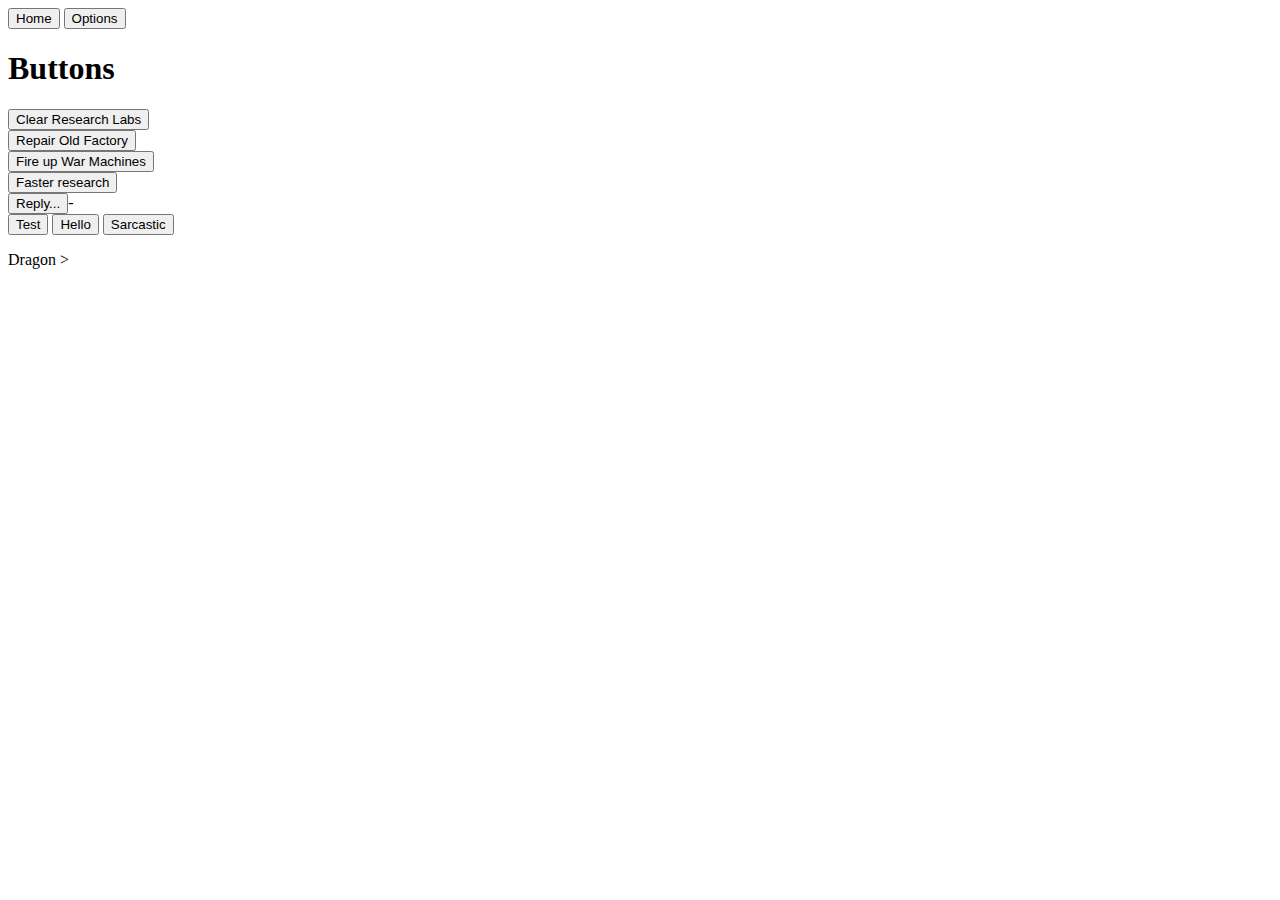
==== index.html @ b22cecc6 "Rename Html.html to index.html" ====
<!DOCTYPE html>
<html style="height:100%">
<head>
<!--[Name in tab]-->
	<title>Wyrm</title>
<!--[icon in tab]-->
	<link rel="icon" href="icon.png">
<!--[Reference to stylesheet]-->
	<link rel="stylesheet" href="stylesheet.css"> 
<!--[define character set]-->
	<meta charset="UTF-8">
<!--[allows browser to auto-set view width]-->
	<meta name="viewport" content="width=device-width,initial-scale=1.0">

</head>																<!-- NEEDS: story -->

<body>							
	<!--<div id="game">-->
		<div id="darken"></div>
	
	
	
	
		<header>
			<div class="nav-btn">										<!--[Navigation buttons at top of the screen]-->
				<button class="navButton active" style="flex-grow:1" onclick="navPage(event, 'homePage')">Home</button>
				<button class="navButton" id="researchTab" style="flex-grow:1; display:none" onclick="navPage(event, 'researchPage')">Research</button>
				<button class="navButton" id="engineeringTab" style="flex-grow:1; display:none" onclick="navPage(event, 'engineeringPage')">Engineering</button>
				<button class="navButton" id="assaultTab" style="flex-grow:1; display:none" onclick="navPage(event, 'deployPage')">Assault</button>
				<button id="options" onclick="navPage(event, 'options')">Options</button>
			</div>
		</header>
		
		
		<div id="homePage" class="navpage" style="display:block">		<!--[View info and advance story here]-->
			<div class="home-side">										<!--[resource counters]-->
				<h1>Buttons</h1>										<!-- currently in dev -->
				<button class="fullButton" onclick="upgradeNav(event, 'researchTab')" style="display:block">Clear Research Labs</button>
				<button class="fullButton" onclick="upgradeNav(event, 'engineeringTab')" style="display:block">Repair Old Factory</button>
				<button class="fullButton" onclick="upgradeNav(event, 'assaultTab')" style="display:block">Fire up War Machines</button>
				<button class="fullButton" onclick="research.income++" style="display:block">Faster research</button>
			</div>
			
			
			<main class="home-mid">										<!--[Chat menu]-->
				<div id="text-box">
				</div>
				
				<div id="text-select">									<!--[text selection menu.]-->
					<button onclick="toggleTextOptions()" id="textSelectButton">Reply...</button>-
					<div id="textOptions" class="textOptions">			<!-- Need to allow for auto-customization -->
						<button onclick="sendText('dragonText', 'Test')">Test</button>
						<button onclick="sendText('dragonText', 'Hello')">Hello</button>
						<button onclick="sendText('dragonText', 'zzz')">Sarcastic</button> 
					</div>
				</div>
			</main>
			
			<div class="home-side">
				<div class="home-terminal">
					<p>Dragon > </p>
				</div>
			</div>
		</div>
		
		<div id="researchPage" class="navpage" style="display:none">	<!--[research and upgrade tech here]-->
			
			<main class="res-mid">										<!--[tech 'tree']-->
				<h1>Research center</h1>
			</main>
			
			<div class="res-side">										<!-- NEEDS: click-and-drag scrolling, clickable buttons, connected unlocks, multiple tabs, 60/40 panels -->
				<h1>Research</h1>										<!-- To unlock each page you must complete X upgrades from previous page -->
				<p>This is where you develop new technology</p>			<!--[research info]-->
			</div>
			
		</div>
		
		<div id="engineeringPage" class="navpage" style="display:none">	<!--[Build and customize suits here]-->
			<div class="eng-side">										<!--[Current suit info]-->
				<h1>Engineering</h1>									<!-- NEEDS: calculations of current stats -->
				<p>This is where you add new tech to suits</p>
			</div>
			
			<main class="eng-mid">										<!--[suit GUI. drag and drop parts onto suit here]-->
				<h1>Center</h1>											<!-- NEEDS: background, drag/drop code, lower suit selection panel -->
			</main>
			
			<div class="eng-side">										<!--[parts selection]-->
			</div>														<!-- NEEDS: parts, drag/drop code, lower parts description panel -->
		</div>
		
		<div id="deployPage" class="navpage" style="display:none">		<!--[deploy suits and respond to threats here]-->
			<div class="dpl-side">										<!-- Need to figure out good combat system. Could use dark room system -->
				<h1>Assault</h1>
				<p>This is where you lead attacks on villains and endbringers</p>
			</div>
			
			<main class="dpl-mid">
				<h1>Assault</h1>
			</main>
			
			<div class="dpl-side">
			</div>
		</div>
		<!--
		<div id="options" class="navpage" style="display:none">			<!--[Change options and themes here]->
			<div class="home-side">										<!-- NEEDS: save system, different themes, other options ->
				<h1>Statistics</h1>										<!-- can just open up popup, rather than a full-screen display ->
				<p>stats...</p>
			</div>
			
			<main class="home-mid">
			<h1>Options</h1>
			<p>sound, etc.</p>
			</main>
			
			<div class="home-side">
			</div>
		</div>
		-->
		
		<footer>														<!-- Can hold stats, eventually? -->
				<div class="stat stat-research"></div>
				<div class="stat stat-assets"></div>
				<div class="stat stat-hero"></div>
		</footer>
		
		<script src="javascript.js"></script>							<!-- NEEDS: delay between pages, better resource counters -->
	<!--</div>-->
</body>
</html>
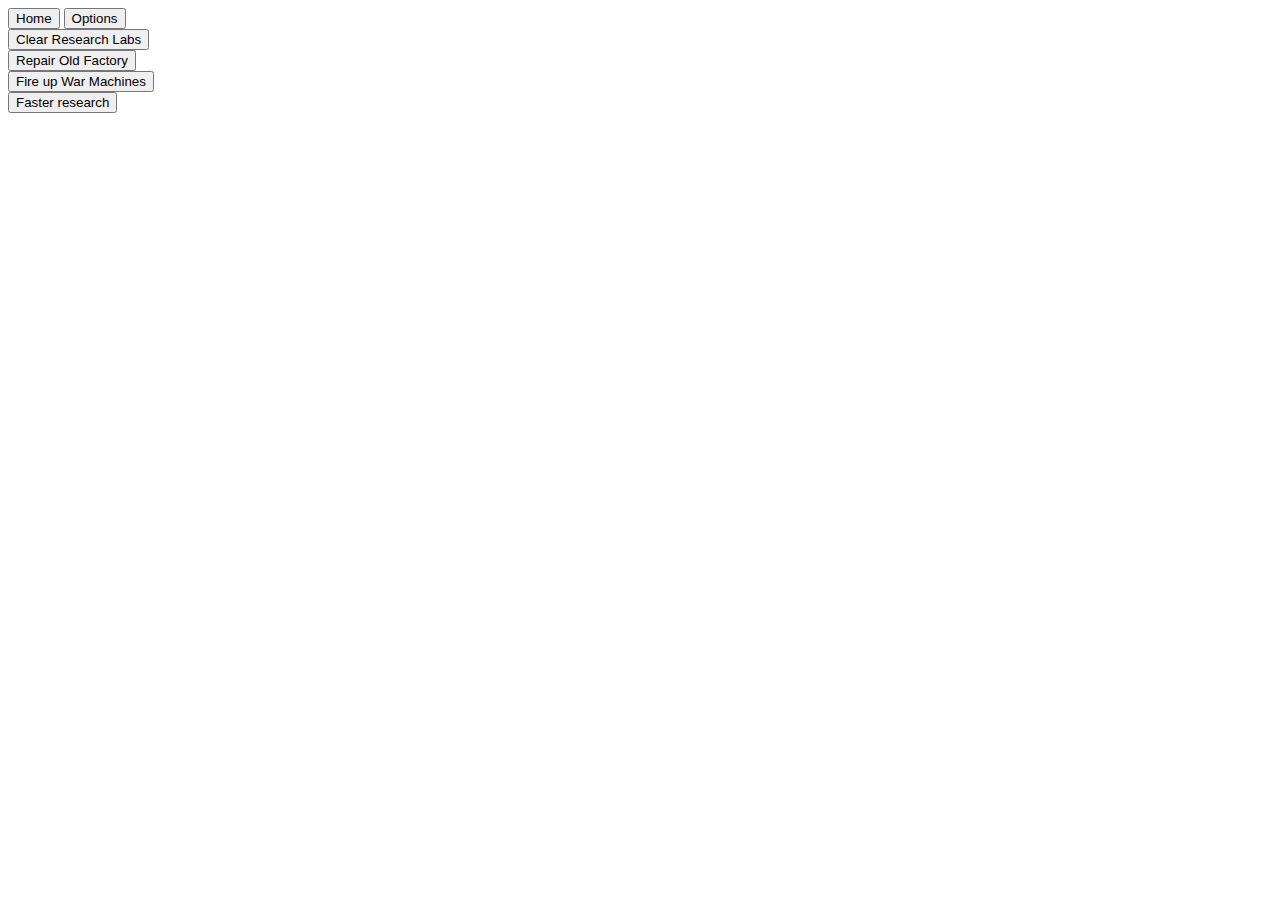
==== commit 0ee3cdda: "Update index.html" ====
--- a/index.html
+++ b/index.html
@@ -14,27 +14,25 @@
 
 </head>																<!-- NEEDS: story -->
 
-<body>							
-	<!--<div id="game">-->
+<body>	
+	<div id="game">
 		<div id="darken"></div>
-	
-	
-	
-	
 		<header>
 			<div class="nav-btn">										<!--[Navigation buttons at top of the screen]-->
-				<button class="navButton active" style="flex-grow:1" onclick="navPage(event, 'homePage')">Home</button>
-				<button class="navButton" id="researchTab" style="flex-grow:1; display:none" onclick="navPage(event, 'researchPage')">Research</button>
-				<button class="navButton" id="engineeringTab" style="flex-grow:1; display:none" onclick="navPage(event, 'engineeringPage')">Engineering</button>
-				<button class="navButton" id="assaultTab" style="flex-grow:1; display:none" onclick="navPage(event, 'deployPage')">Assault</button>
+				<button class="navButton active" onclick="navPage(event, 'homePage')">Home</button>
+				<button class="navButton" id="researchTab" style="display:none" onclick="navPage(event, 'researchPage')">Research</button>
+				<button class="navButton" id="engineeringTab" style="display:none" onclick="navPage(event, 'engineeringPage')">Engineering</button>
+				<button class="navButton" id="assaultTab" style="display:none" onclick="navPage(event, 'deployPage')">Assault</button>
 				<button id="options" onclick="navPage(event, 'options')">Options</button>
 			</div>
 		</header>
 		
 		
-		<div id="homePage" class="navpage" style="display:block">		<!--[View info and advance story here]-->
-			<div class="home-side">										<!--[resource counters]-->
-				<h1>Buttons</h1>										<!-- currently in dev -->
+		<div id="homePage" class="navpage" style="display:block">		<!--[accept contracts and advance story here]-->
+			<div class="home-side">										<!--[contracts]-->
+				<div class="home-divc" id="easy-c"></div>
+				<div class="home-divc" id="medi-c"></div>
+				<div class="home-divc" id="hard-c"></div>				<!-- very much in dev -->
 				<button class="fullButton" onclick="upgradeNav(event, 'researchTab')" style="display:block">Clear Research Labs</button>
 				<button class="fullButton" onclick="upgradeNav(event, 'engineeringTab')" style="display:block">Repair Old Factory</button>
 				<button class="fullButton" onclick="upgradeNav(event, 'assaultTab')" style="display:block">Fire up War Machines</button>
@@ -42,66 +40,79 @@
 			</div>
 			
 			
-			<main class="home-mid">										<!--[Chat menu]-->
-				<div id="text-box">
-				</div>
-				
+			<main id="home-mid">				<!--[Chat menu]-->
+				<div id="home-tabs"></div>
+				<div id="text-box"></div>
 				<div id="text-select">									<!--[text selection menu.]-->
+					<!--
 					<button onclick="toggleTextOptions()" id="textSelectButton">Reply...</button>-
-					<div id="textOptions" class="textOptions">			<!-- Need to allow for auto-customization -->
+					
+					<div id="textOptions" class="textOptions">			<!-- Need to allow for auto-customization --
 						<button onclick="sendText('dragonText', 'Test')">Test</button>
 						<button onclick="sendText('dragonText', 'Hello')">Hello</button>
 						<button onclick="sendText('dragonText', 'zzz')">Sarcastic</button> 
-					</div>
+					</div>-->
 				</div>
 			</main>
 			
-			<div class="home-side">
+			<div class="home-side">				<!--[buttons and stuff]--><!--
 				<div class="home-terminal">
 					<p>Dragon > </p>
 				</div>
+				-->
 			</div>
 		</div>
 		
 		<div id="researchPage" class="navpage" style="display:none">	<!--[research and upgrade tech here]-->
 			
 			<main class="res-mid">										<!--[tech 'tree']-->
-				<h1>Research center</h1>
+				<div class="res-div" id="res-T0"></div>
+				<div class="res-sep" id="res-D0"></div>			<!--End Tutorial-->			
+				<div class="res-div" id="res-T1"></div>
+				<div class="res-sep" id="res-D1"></div>			<!--Engineering-->
+				<div class="res-div" id="res-T2"></div>
+				<div class="res-sep" id="res-D2"></div>			<!--Deploy-->
+				<div class="res-div" id="res-T3"></div>
+				<div class="res-sep" id="res-D3"></div>			<!--MK2-->
+				<div class="res-div" id="res-T4"></div>
+				<div class="res-sep" id="res-D4"></div>			<!--MK3-->
+				<div class="res-div" id="res-T5"></div>
+				<div class="res-sep" id="res-D5"></div>			<!--Birdcage-->
+				<div class="res-div" id="res-T6"></div>
+				<div class="res-sep" id="res-D6"></div>			<!--Freedom-->
+				<div class="res-div" id="res-T7"></div>			<!--Save the world-->
+				<div id="res-secret"></div>
 			</main>
 			
 			<div class="res-side">										<!-- NEEDS: click-and-drag scrolling, clickable buttons, connected unlocks, multiple tabs, 60/40 panels -->
-				<h1>Research</h1>										<!-- To unlock each page you must complete X upgrades from previous page -->
-				<p>This is where you develop new technology</p>			<!--[research info]-->
+				<div id="res-info">
+					<div id="res-lab"></div>
+					<div id="res-factory"></div>
+				</div>
 			</div>
 			
 		</div>
 		
 		<div id="engineeringPage" class="navpage" style="display:none">	<!--[Build and customize suits here]-->
 			<div class="eng-side">										<!--[Current suit info]-->
-				<h1>Engineering</h1>									<!-- NEEDS: calculations of current stats -->
-				<p>This is where you add new tech to suits</p>
+				<div class="eng-T1"></div>
+				<div class="eng-T2"></div>
+				<div class="eng-T3"></div>
 			</div>
 			
 			<main class="eng-mid">										<!--[suit GUI. drag and drop parts onto suit here]-->
-				<h1>Center</h1>											<!-- NEEDS: background, drag/drop code, lower suit selection panel -->
+				<div class="eng-customize"></div>				<!-- NEEDS: background, drag/drop code, lower suit selection panel -->
+				<div class="eng-stats"></div>
 			</main>
 			
 			<div class="eng-side">										<!--[parts selection]-->
+				<div class="eng-upgrades"></div>
+				<div class="eng-description"></div>
 			</div>														<!-- NEEDS: parts, drag/drop code, lower parts description panel -->
 		</div>
 		
 		<div id="deployPage" class="navpage" style="display:none">		<!--[deploy suits and respond to threats here]-->
-			<div class="dpl-side">										<!-- Need to figure out good combat system. Could use dark room system -->
-				<h1>Assault</h1>
-				<p>This is where you lead attacks on villains and endbringers</p>
-			</div>
-			
-			<main class="dpl-mid">
-				<h1>Assault</h1>
-			</main>
-			
-			<div class="dpl-side">
-			</div>
+			<main class="dpl-map"></main>								<!--  Metal gear deploy system -->
 		</div>
 		<!--
 		<div id="options" class="navpage" style="display:none">			<!--[Change options and themes here]->
@@ -121,12 +132,11 @@
 		-->
 		
 		<footer>														<!-- Can hold stats, eventually? -->
-				<div class="stat stat-research"></div>
-				<div class="stat stat-assets"></div>
-				<div class="stat stat-hero"></div>
+			<div class="stat stat-research"></div>
+			<div class="stat stat-assets"></div>
+			<div class="stat stat-hero"></div>
 		</footer>
-		
-		<script src="javascript.js"></script>							<!-- NEEDS: delay between pages, better resource counters -->
-	<!--</div>-->
+	</div>
+	<script src="javascript.js"></script>							<!-- NEEDS: delay between pages, better resource counters -->
 </body>
 </html>
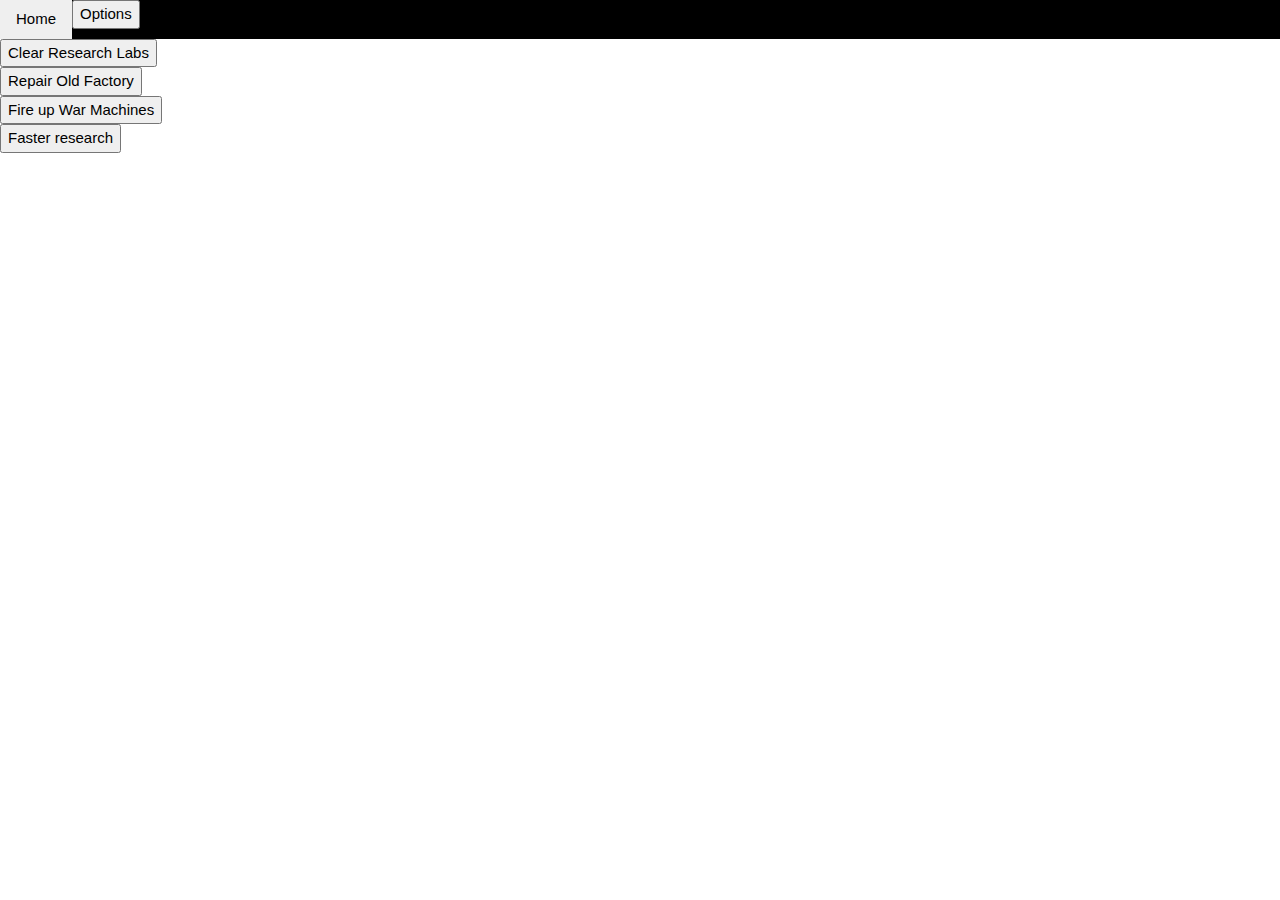
==== commit 97554e61: "Added w3 support" ====
--- a/index.html
+++ b/index.html
@@ -6,6 +6,7 @@
 <!--[icon in tab]-->
 	<link rel="icon" href="icon.png">
 <!--[Reference to stylesheet]-->
+	<link rel="stylesheet" href="https://www.w3schools.com/w3css/4/w3.css"> 
 	<link rel="stylesheet" href="stylesheet.css"> 
 <!--[define character set]-->
 	<meta charset="UTF-8">
@@ -18,12 +19,12 @@
 	<div id="game">
 		<div id="darken"></div>
 		<header>
-			<div class="nav-btn">										<!--[Navigation buttons at top of the screen]-->
-				<button class="navButton active" onclick="navPage(event, 'homePage')">Home</button>
-				<button class="navButton" id="researchTab" style="display:none" onclick="navPage(event, 'researchPage')">Research</button>
-				<button class="navButton" id="engineeringTab" style="display:none" onclick="navPage(event, 'engineeringPage')">Engineering</button>
-				<button class="navButton" id="assaultTab" style="display:none" onclick="navPage(event, 'deployPage')">Assault</button>
-				<button id="options" onclick="navPage(event, 'options')">Options</button>
+			<div class="nav-btn w3-bar w3-black">										<!--[Navigation buttons at top of the screen]-->
+				<button class="w3-bar-item navButton active" onclick="navPage(event, 'homePage')">Home</button>
+				<button class="w3-bar-item navButton" id="researchTab" style="display:none" onclick="navPage(event, 'researchPage')">Research</button>
+				<button class="w3-bar-item navButton" id="engineeringTab" style="display:none" onclick="navPage(event, 'engineeringPage')">Engineering</button>
+				<button class="w3-bar-item navButton" id="assaultTab" style="display:none" onclick="navPage(event, 'deployPage')">Assault</button>
+				<button id="w3-bar-item options" onclick="navPage(event, 'options')">Options</button>
 			</div>
 		</header>
 		
@@ -55,7 +56,8 @@
 				</div>
 			</main>
 			
-			<div class="home-side">				<!--[buttons and stuff]--><!--
+			<div class="home-side">				<!--[buttons and stuff]-->
+				<!--
 				<div class="home-terminal">
 					<p>Dragon > </p>
 				</div>
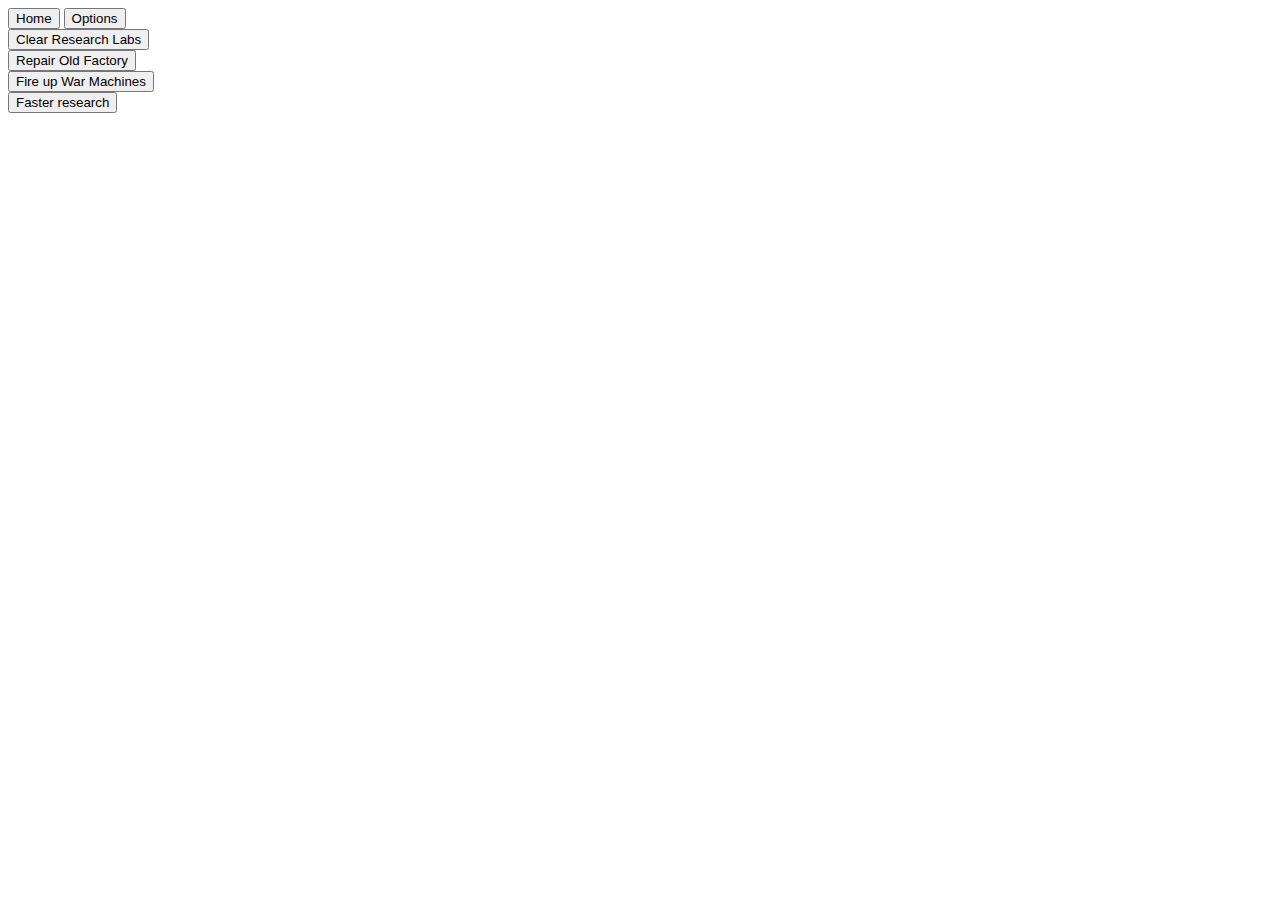
==== commit 82a96c0a: "changed to w3 pro" ====
--- a/index.html
+++ b/index.html
@@ -6,7 +6,7 @@
 <!--[icon in tab]-->
 	<link rel="icon" href="icon.png">
 <!--[Reference to stylesheet]-->
-	<link rel="stylesheet" href="https://www.w3schools.com/w3css/4/w3.css"> 
+	<link rel="stylesheet" href="https://www.w3schools.com/w3css/4/w3pro.css"> 
 	<link rel="stylesheet" href="stylesheet.css"> 
 <!--[define character set]-->
 	<meta charset="UTF-8">
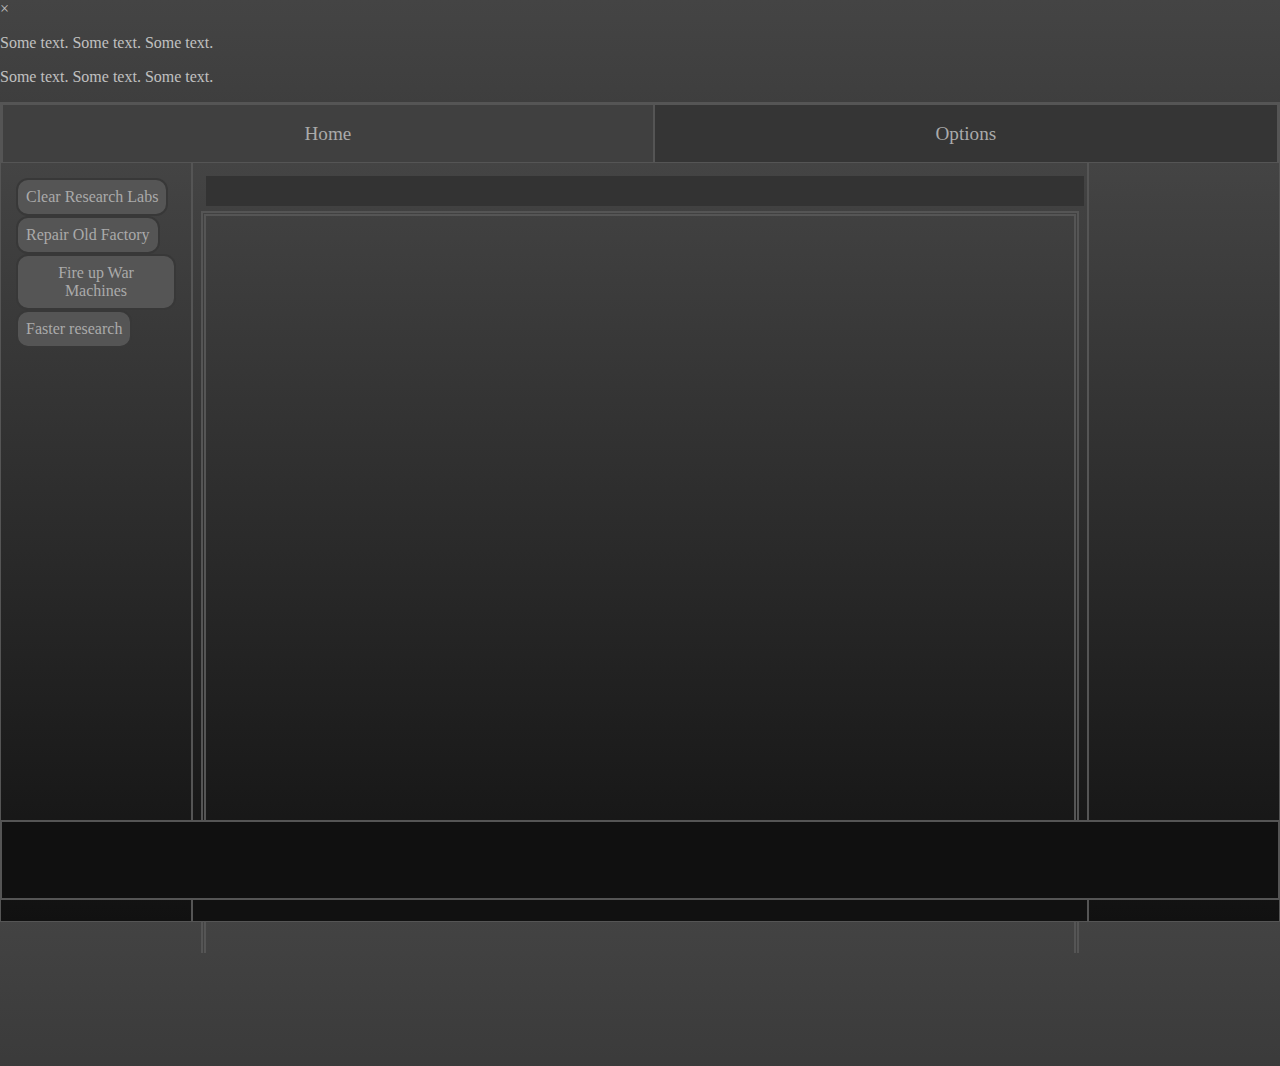
==== commit 350beb09: "Merge pull request #3 from Wyrm1/Wyrm1-patch-2" ====
--- a/index.html
+++ b/index.html
@@ -5,63 +5,61 @@
 	<title>Wyrm</title>
 <!--[icon in tab]-->
 	<link rel="icon" href="icon.png">
-<!--[Reference to stylesheet]-->
-	<link rel="stylesheet" href="https://www.w3schools.com/w3css/4/w3pro.css"> 
-	<link rel="stylesheet" href="stylesheet.css"> 
-<!--[define character set]-->
+<!-- [define character set] -->
 	<meta charset="UTF-8">
 <!--[allows browser to auto-set view width]-->
 	<meta name="viewport" content="width=device-width,initial-scale=1.0">
+<!--[Reference to stylesheets]-->
+	<link rel="stylesheet" href="https://www.w3schools.com/w3css/4/w3pro.css">
+	<link rel="stylesheet" href="stylesheet.css"> 							<!-- NEEDS: delay between pages, better resource counters -->
 
-</head>																<!-- NEEDS: story -->
+</head>																<!-- NEEDS: story, etc. -->
 
-<body>	
+<body>
+	<div class="w3-container">			<!--Needs: save system, themes-->
+		<div id="optionsMenu" class="w3-modal">
+			<div class="w3-modal-content">
+				<div class="w3-container">
+					<span onclick="$('#optionsMenu').hide();" class="w3-button w3-display-topright">&times;</span>
+					<p>Some text. Some text. Some text.</p>
+					<p>Some text. Some text. Some text.</p>
+				</div>
+			</div>
+		</div>
+	</div>
 	<div id="game">
-		<div id="darken"></div>
-		<header>
-			<div class="nav-btn w3-bar w3-black">										<!--[Navigation buttons at top of the screen]-->
-				<button class="w3-bar-item navButton active" onclick="navPage(event, 'homePage')">Home</button>
-				<button class="w3-bar-item navButton" id="researchTab" style="display:none" onclick="navPage(event, 'researchPage')">Research</button>
-				<button class="w3-bar-item navButton" id="engineeringTab" style="display:none" onclick="navPage(event, 'engineeringPage')">Engineering</button>
-				<button class="w3-bar-item navButton" id="assaultTab" style="display:none" onclick="navPage(event, 'deployPage')">Assault</button>
-				<button id="w3-bar-item options" onclick="navPage(event, 'options')">Options</button>
-			</div>
-		</header>
+		<div class="nav-btn">										<!--[Navigation buttons at top of the screen]-->
+			<button class="navButton active" onclick="navPage(event, 'homePage')">Home</button>
+			<button class="navButton hidden" id="researchTab" onclick="navPage(event, 'researchPage')">Research</button>
+			<button class="navButton hidden" id="engineeringTab" onclick="navPage(event, 'engineeringPage')">Engineering</button>
+			<button class="navButton hidden" id="assaultTab" onclick="navPage(event, 'deployPage')">Assault</button>
+			<button id="options" onclick="$('#optionsMenu').show();">Options</button>
+		</div>
 		
 		
 		<div id="homePage" class="navpage" style="display:block">		<!--[accept contracts and advance story here]-->
-			<div class="home-side">										<!--[contracts]-->
+			<div class="home-side">										<!--[contracts - very much in dev]-->
 				<div class="home-divc" id="easy-c"></div>
 				<div class="home-divc" id="medi-c"></div>
-				<div class="home-divc" id="hard-c"></div>				<!-- very much in dev -->
-				<button class="fullButton" onclick="upgradeNav(event, 'researchTab')" style="display:block">Clear Research Labs</button>
-				<button class="fullButton" onclick="upgradeNav(event, 'engineeringTab')" style="display:block">Repair Old Factory</button>
-				<button class="fullButton" onclick="upgradeNav(event, 'assaultTab')" style="display:block">Fire up War Machines</button>
-				<button class="fullButton" onclick="research.income++" style="display:block">Faster research</button>
+				<div class="home-divc" id="hard-c"></div>
+				<button class="fullButton" onclick="$('#researchTab').show();$(this).hide();">Clear Research Labs</button>
+				<button class="fullButton" onclick="$('#engineeringTab').show();$(this).hide();">Repair Old Factory</button>
+				<button class="fullButton" onclick="$('#assaultTab').show();$(this).hide();">Fire up War Machines</button>
+				<button class="fullButton" onclick="research.income++">Faster research</button>
 			</div>
 			
 			
 			<main id="home-mid">				<!--[Chat menu]-->
 				<div id="home-tabs"></div>
 				<div id="text-box"></div>
-				<div id="text-select">									<!--[text selection menu.]-->
-					<!--
-					<button onclick="toggleTextOptions()" id="textSelectButton">Reply...</button>-
-					
-					<div id="textOptions" class="textOptions">			<!-- Need to allow for auto-customization --
-						<button onclick="sendText('dragonText', 'Test')">Test</button>
-						<button onclick="sendText('dragonText', 'Hello')">Hello</button>
-						<button onclick="sendText('dragonText', 'zzz')">Sarcastic</button> 
-					</div>-->
+				<div id="text-select">									<!--[text selection menu - needs dynamic buttons]-->
+					<button class="fullButton" onclick="reply('dragonText', 'Test')">Test</button>
+					<button class="fullButton" onclick="reply('dragonText', 'Hello')">Hello</button>
+					<button class="fullButton" onclick="reply('dragonText', 'zzz')">Sarcastic</button> 
 				</div>
 			</main>
 			
 			<div class="home-side">				<!--[buttons and stuff]-->
-				<!--
-				<div class="home-terminal">
-					<p>Dragon > </p>
-				</div>
-				-->
 			</div>
 		</div>
 		
@@ -116,22 +114,6 @@
 		<div id="deployPage" class="navpage" style="display:none">		<!--[deploy suits and respond to threats here]-->
 			<main class="dpl-map"></main>								<!--  Metal gear deploy system -->
 		</div>
-		<!--
-		<div id="options" class="navpage" style="display:none">			<!--[Change options and themes here]->
-			<div class="home-side">										<!-- NEEDS: save system, different themes, other options ->
-				<h1>Statistics</h1>										<!-- can just open up popup, rather than a full-screen display ->
-				<p>stats...</p>
-			</div>
-			
-			<main class="home-mid">
-			<h1>Options</h1>
-			<p>sound, etc.</p>
-			</main>
-			
-			<div class="home-side">
-			</div>
-		</div>
-		-->
 		
 		<footer>														<!-- Can hold stats, eventually? -->
 			<div class="stat stat-research"></div>
@@ -139,6 +121,10 @@
 			<div class="stat stat-hero"></div>
 		</footer>
 	</div>
-	<script src="javascript.js"></script>							<!-- NEEDS: delay between pages, better resource counters -->
+	
+	
+<!--[Reference to javascript]-->
+	<script src="https://ajax.googleapis.com/ajax/libs/jquery/2.1.1/jquery.min.js"></script>
+	<script src="javascript.js"></script>
 </body>
-</html>
+</html>--- a/stylesheet.css
+++ b/stylesheet.css
@@ -0,0 +1,393 @@
+/* **********************************************************
+RESET CSS
+************************************************************/
+
+
+
+/************************************************************
+PAGE
+************************************************************/
+
+.fullheight {
+	height: 100%;
+}
+
+* {
+	box-sizing: border-box;
+    -webkit-touch-callout:none;
+    -webkit-user-select:none;
+    -moz-user-select:none;
+    -ms-user-select:none;
+    user-select:none;
+}
+
+body {
+	color:#C0C0C0;
+	font-family: cursive;
+	font-size: 100%;
+	width: 100%;
+	height: 100%;
+	position: absolute;
+	margin: 0px;
+	overflow: hidden;
+	background: linear-gradient(to bottom, #444444, #111111);
+}
+
+footer {
+	height: 80px;
+	width: 100%;
+	padding: 15px;
+	border: 2px solid #555555;
+	position: fixed;
+	background-color: #101010;
+	left: 0;
+	bottom: 0;
+}
+
+#game {
+	margin: 0;
+	padding: 0;
+	width: 100%;
+	height:100%;
+}
+
+/************************************************************
+ALL
+************************************************************/	
+
+button {
+	padding: 5px;
+	text-align: center;
+	border: 1px solid #555555;
+	font-family: cursive;
+}
+
+.fullButton {
+	background-color: #555555;
+	border: 2px solid #383838;
+	color: #AAAAAA;
+	text-align: center;
+	font-size: 16px;
+	padding: 8px;
+	border-radius: 12px;	
+}
+
+.fullButton:hover {
+	background-color: #606060;
+}
+
+.center-vertical {
+	margin: auto;
+}
+
+.icon {
+	height: 20px;
+	width: 20px;
+	margin-left: 4px;
+	margin-right: 4px;
+	border-radius: 4px;
+	float: left;
+}
+
+.hidden {
+	display: none;
+}
+
+/************************************************************
+NAVIGATION
+************************************************************/
+
+
+.navpage {
+	height: 100%;
+	width:100%;
+	padding-bottom:140px;
+}
+
+.nav-btn {
+	display: flex;
+	flex-direction: row;
+	flex-wrap: nowrap;
+	justify-content: flex-start;
+	align-items: stretch;
+	align-content: stretch;
+	background-color: #777777;
+	border: 2px solid #555555;
+}
+.nav-btn > button {
+	width: 10%;
+	height: 60px;
+	line-height: 40px;
+	background-color: #353535;
+	color: #AAAAAA;
+	font-size: 120%;
+	transition: 0.2s;
+	flex-grow: 1;
+}
+.nav-btn > button:hover {
+	background-color: #404040;
+}
+.nav-btn > button.active {
+	background-color: #404040;
+}
+
+#options {
+	width: 100px;
+}
+
+/************************************************************
+HOME
+************************************************************/
+
+
+
+#home-mid {
+	height: 100%;
+	width: 70%;
+	float: left;
+	padding: 0px;
+	background: linear-gradient(to bottom, #444444, #111111);
+	border: 1px solid #555555;
+	position: relative;
+	bottom: 4px;
+	padding: 8px;
+}
+
+.home-side {
+	height: 100%;
+	width: 15%;
+	float: left;
+	padding: 15px;
+	border: 1px solid #555555;
+	background: linear-gradient(to bottom, #444, #111);
+	display: block;
+	position: relative;
+	bottom: 4px;
+}
+
+.stat {
+	height: 25px;
+	width: 125px;
+	display:inline-block;
+	top: 0px;
+	padding: 15px;
+	padding-bottom: 30px;
+	position:relative;
+	word-spacing: 10px;
+	white-space: nowrap;
+	overflow: hidden;
+	text-align: right;
+}
+
+.stat-research:before {
+	content: url(images/research.png) " ";
+}
+
+.stat-assets:before {
+	content: url(images/assets.png) " ";
+}
+
+.stat-hero:before {
+	content: url(images/hero.png) " ";
+}
+
+.home-terminal {
+	height: 100%;
+	width: 100%;
+	top: 0px;
+	padding-left: 20px;
+	position:relative;
+	border: 10px solid #333;
+	background-color: #111;
+	color: #CCC;
+}
+
+#text-select {
+	height: 70px;
+	width: 100%;
+	padding: 5px;
+	border-top: 2px solid #555;
+	background-color: #111;
+	display: inline-block;
+	position: absolute;
+	left: 0;
+	bottom: 0;
+}
+
+#textSelectButton {
+	height:100%;
+	width: 100%;
+	position: absolute;
+	background-color: #222;
+	text-align:left;
+	color: #888;
+	font-size: 20px;
+	padding: 10px;
+}
+
+#textSelectButton:hover, #textSelectButton:focus {
+	background-color: #333;
+}
+
+.textOptions {
+	display: none;
+	position: absolute;
+	min-width: 100%;
+	bottom:66px;
+	z-index: 1;
+}
+
+.textOptions button {
+	background-color: #333;
+	color:#00B;
+	border: 3px solid #444;
+	padding: 10px;
+	display: block;
+	min-width:100%;
+	min-height:80px;
+	text-align:left;
+	font-size: 20px;
+}
+.textOptions button:hover {
+	background-color: #383838;
+}
+
+#text-box {
+	overflow-y: scroll;
+	scrollbar-width: none;
+	height:100%;
+	width: 100%;
+	border-left: 5px double #555;
+	border-right: 5px double #555;
+	border-top: 5px double #555;
+	padding-top: 100px;
+}
+
+.dragonText {
+	text-align:right;
+	color: #00B;
+	font-size: 20px;
+	padding: 8px;
+	background-color: #667;
+	border: 4px solid #335;
+	border-radius: 8px;
+	margin: 20px;
+	margin-bottom:110px;
+	margin-top:-80px;
+}
+
+.gotText {
+	text-align:left;
+	color: #4B4;
+	font-size: 25px;
+	padding: 8px;
+	background-color: #676;
+	border: 4px solid #335;
+	border-radius: 8px;
+	margin: 20px;
+	margin-bottom:110px;
+	margin-top:-80px;
+}
+
+#home-tabs {
+	width: 100%;
+	height: 30px;
+	background-color: #333;
+	margin: 5px;
+	padding: 5px;
+}
+
+
+/************************************************************
+RESEARCH
+************************************************************/
+
+.res-mid {
+	height: 100%;
+	width: 70%;
+	float: left;
+	padding: 0px;
+	background: linear-gradient(to bottom, #444444, #111111);
+	border: 1px solid #555555;
+	position: relative;
+	bottom: 4px;
+	padding: 8px;
+}
+
+.res-side {
+	height: 100%;
+	width: 30%;
+	float: left;
+	padding: 15px;
+	border: 1px solid #555555;
+	background: linear-gradient(to bottom, #444444, #111111);
+	display: block;
+	position: relative;
+	bottom: 4px;
+}
+
+/************************************************************
+ENGINEERING
+************************************************************/
+
+.eng-mid {
+	height: 100%;
+	width: 70%;
+	float: left;
+	padding: 0px;
+	background: linear-gradient(to bottom, #444444, #111111);
+	border: 1px solid #555555;
+	position: relative;
+	bottom: 4px;
+	padding: 8px;
+}
+
+.eng-side {
+	height: 100%;
+	width: 15%;
+	float: left;
+	padding: 15px;
+	border: 1px solid #555555;
+	background: linear-gradient(to bottom, #444444, #111111);
+	display: block;
+	position: relative;
+	bottom: 4px;
+}
+
+/************************************************************
+DEPLOY
+************************************************************/
+
+.dpl-mid {
+	height: 100%;
+	width: 70%;
+	float: left;
+	padding: 0px;
+	background: linear-gradient(to bottom, #444444, #111111);
+	border: 1px solid #555555;
+	position: relative;
+	bottom: 4px;
+	padding: 8px;
+}
+
+.dpl-side {
+	height: 100%;
+	width: 15%;
+	float: left;
+	padding: 15px;
+	border: 1px solid #555555;
+	background: linear-gradient(to bottom, #444444, #111111);
+	display: block;
+	position: relative;
+	bottom: 4px;
+}
+
+/************************************************************
+END
+************************************************************/
+
+
+
+
+
+
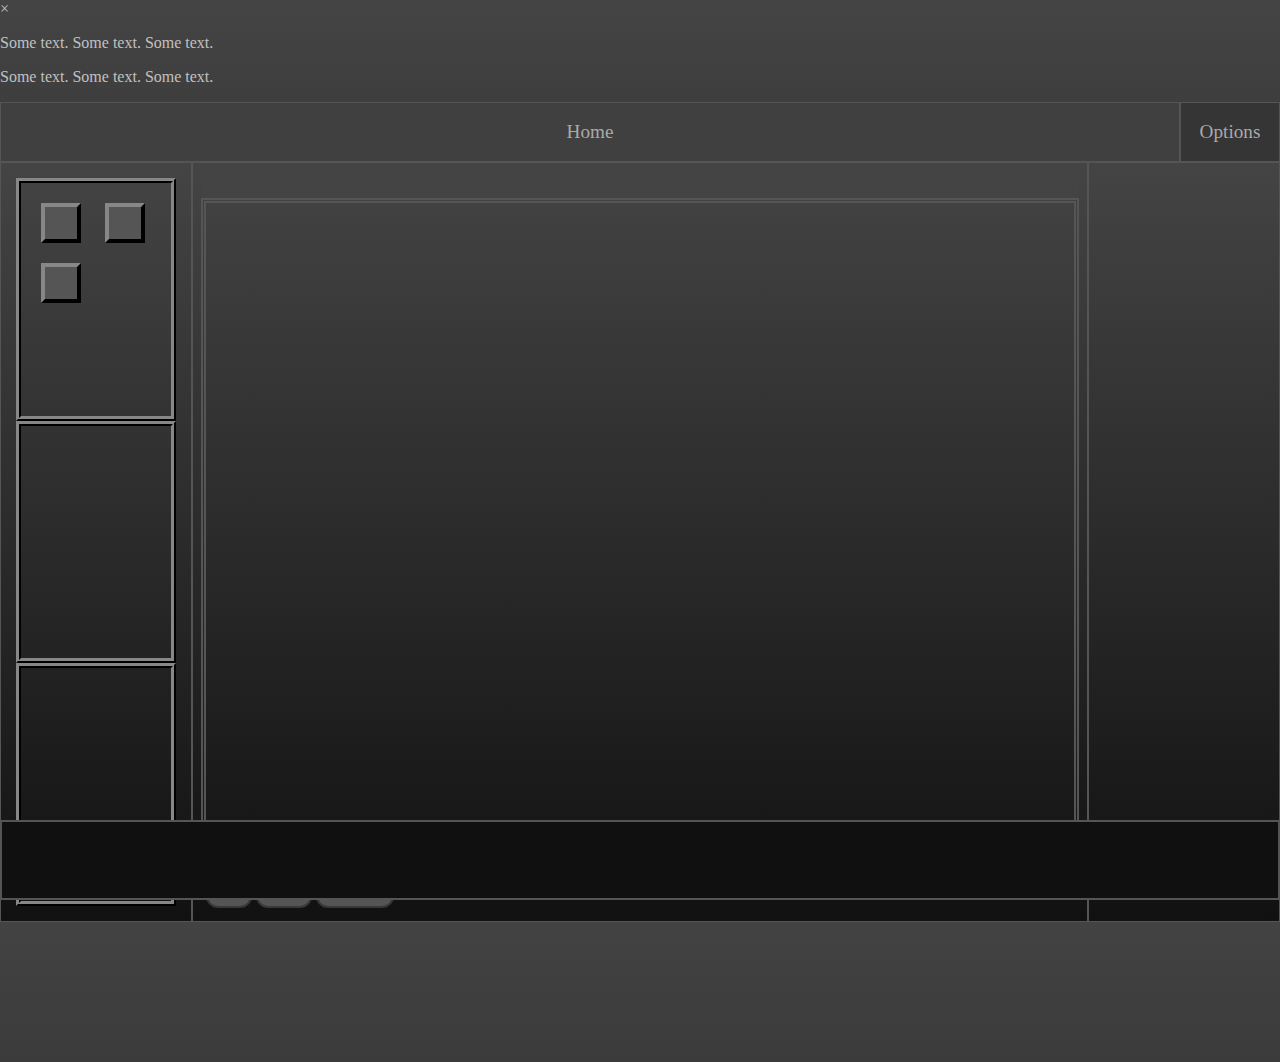
==== commit 96b0f78e: "Add files via upload" ====
--- a/index.html
+++ b/index.html
@@ -39,13 +39,15 @@
 		
 		<div id="homePage" class="navpage" style="display:block">		<!--[accept contracts and advance story here]-->
 			<div class="home-side">										<!--[contracts - very much in dev]-->
-				<div class="home-divc" id="easy-c"></div>
+				<div class="home-divc" id="easy-c">
+				<button class="squareButton" onclick="$('#researchTab').show();$(this).hide();"><span>Clear Research Labs</span></button>
+				<button class="squareButton" onclick="$('#engineeringTab').show();$(this).hide();"><span>Repair Old Factory</span></button>
+				<button class="squareButton" onclick="$('#assaultTab').show();$(this).hide();"><span>Launch satellites</span></button>
+				
+				
+				</div>
 				<div class="home-divc" id="medi-c"></div>
 				<div class="home-divc" id="hard-c"></div>
-				<button class="fullButton" onclick="$('#researchTab').show();$(this).hide();">Clear Research Labs</button>
-				<button class="fullButton" onclick="$('#engineeringTab').show();$(this).hide();">Repair Old Factory</button>
-				<button class="fullButton" onclick="$('#assaultTab').show();$(this).hide();">Fire up War Machines</button>
-				<button class="fullButton" onclick="research.income++">Faster research</button>
 			</div>
 			
 			
--- a/stylesheet.css
+++ b/stylesheet.css
@@ -60,6 +60,38 @@
 	text-align: center;
 	border: 1px solid #555555;
 	font-family: cursive;
+}
+
+.squareButton {
+	background-color: #555;
+	width: 40px;
+	height: 40px;
+	border: 4px outset #333;
+	margin: 10px;
+	position: relative;
+}
+
+.squareButton:hover {
+	background-color: #444;
+	border: 4px inset #333;
+	cursor: help;
+	position: relative;
+}
+.squareButton span {
+	display: none;
+	position: absolute;
+	min-width: 180px;
+	text-align: left;
+	z-index: 100;
+	top: 25px;
+	border: 4px solid #222;
+	background: #333;
+	padding: 5px;
+	opacity: 0.8;
+}
+
+.squareButton:hover span {
+	display: block;
 }
 
 .fullButton {
@@ -112,7 +144,7 @@
 	align-items: stretch;
 	align-content: stretch;
 	background-color: #777777;
-	border: 2px solid #555555;
+	
 }
 .nav-btn > button {
 	width: 10%;
@@ -132,6 +164,7 @@
 }
 
 #options {
+	flex-grow: 0;
 	width: 100px;
 }
 
@@ -149,8 +182,9 @@
 	background: linear-gradient(to bottom, #444444, #111111);
 	border: 1px solid #555555;
 	position: relative;
-	bottom: 4px;
-	padding: 8px;
+	padding: 8px;
+	display: flex;
+	flex-direction: column;
 }
 
 .home-side {
@@ -162,7 +196,13 @@
 	background: linear-gradient(to bottom, #444, #111);
 	display: block;
 	position: relative;
-	bottom: 4px;
+}
+
+.home-divc {
+	position: relative;
+	height: 33.333%;
+	border: 5px ridge #333;
+	padding: 10px;
 }
 
 .stat {
@@ -191,65 +231,21 @@
 	content: url(images/hero.png) " ";
 }
 
-.home-terminal {
-	height: 100%;
-	width: 100%;
-	top: 0px;
-	padding-left: 20px;
-	position:relative;
-	border: 10px solid #333;
-	background-color: #111;
-	color: #CCC;
-}
-
 #text-select {
-	height: 70px;
+	height: 50px;
 	width: 100%;
 	padding: 5px;
-	border-top: 2px solid #555;
-	background-color: #111;
+	background-color: #121212;
 	display: inline-block;
-	position: absolute;
 	left: 0;
 	bottom: 0;
 }
 
-#textSelectButton {
-	height:100%;
-	width: 100%;
-	position: absolute;
-	background-color: #222;
-	text-align:left;
-	color: #888;
-	font-size: 20px;
-	padding: 10px;
-}
-
-#textSelectButton:hover, #textSelectButton:focus {
-	background-color: #333;
-}
-
-.textOptions {
-	display: none;
-	position: absolute;
-	min-width: 100%;
-	bottom:66px;
-	z-index: 1;
-}
-
-.textOptions button {
-	background-color: #333;
-	color:#00B;
-	border: 3px solid #444;
-	padding: 10px;
-	display: block;
-	min-width:100%;
-	min-height:80px;
-	text-align:left;
-	font-size: 20px;
-}
-.textOptions button:hover {
-	background-color: #383838;
+#home-tabs {
+	width: 100%;
+	height: 30px;
+	background-color: #444;
+	margin: 0px;
 }
 
 #text-box {
@@ -257,23 +253,27 @@
 	scrollbar-width: none;
 	height:100%;
 	width: 100%;
-	border-left: 5px double #555;
-	border-right: 5px double #555;
-	border-top: 5px double #555;
-	padding-top: 100px;
+	border: 5px double #555;
+	flex-grow:1;
+}
+
+#text-box::-webkit-scrollbar {
+  display: none;
 }
 
 .dragonText {
 	text-align:right;
 	color: #00B;
-	font-size: 20px;
-	padding: 8px;
+	font-size: 18px;
+	padding: 0px;
+	padding-left: 8px;
+	padding-right: 16px;
 	background-color: #667;
 	border: 4px solid #335;
-	border-radius: 8px;
+	border-radius: 16px;
 	margin: 20px;
-	margin-bottom:110px;
-	margin-top:-80px;
+	-webkit-box-shadow: 0px 0px 10px 3px #555; 
+	box-shadow: 0px 0px 10px 3px #555;
 }
 
 .gotText {
@@ -285,17 +285,8 @@
 	border: 4px solid #335;
 	border-radius: 8px;
 	margin: 20px;
-	margin-bottom:110px;
-	margin-top:-80px;
-}
-
-#home-tabs {
-	width: 100%;
-	height: 30px;
-	background-color: #333;
-	margin: 5px;
-	padding: 5px;
-}
+}
+
 
 
 /************************************************************
